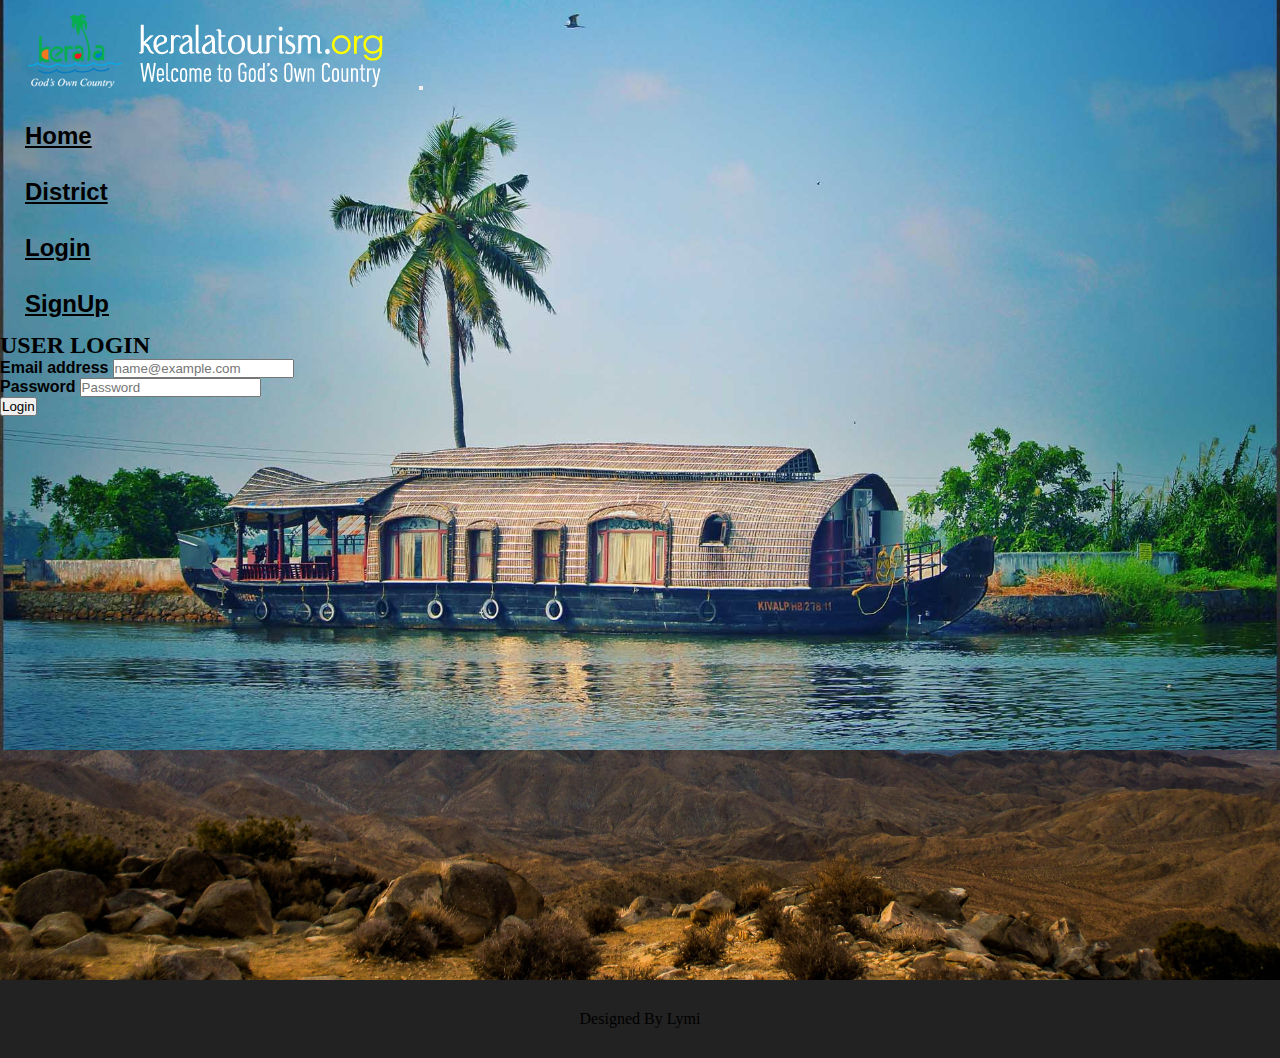
==== login.html @ 1e3c5b20 "Initial commit" ====
<!DOCTYPE html>
<html lang="en">

<head>
  <meta charset="UTF-8">
  <meta http-equiv="X-UA-Compatible" content="IE=edge">
  <meta name="viewport" content="width=device-width, initial-scale=1.0">
  <title>Welcome To Kerala</title>
  <link rel="stylesheet" href="style.css">

  <link href="https://cdn.jsdelivr.net/npm/bootstrap@5.3.0-alpha3/dist/css/bootstrap.min.css" rel="stylesheet"
    integrity="sha384-KK94CHFLLe+nY2dmCWGMq91rCGa5gtU4mk92HdvYe+M/SXH301p5ILy+dN9+nJOZ" crossorigin="anonymous">
  <script src="https://cdn.jsdelivr.net/npm/bootstrap@5.3.0-alpha3/dist/js/bootstrap.bundle.min.js"
    integrity="sha384-ENjdO4Dr2bkBIFxQpeoTz1HIcje39Wm4jDKdf19U8gI4ddQ3GYNS7NTKfAdVQSZe"
    crossorigin="anonymous"></script>
</head>

<body>
  <div class="header">
    <nav class="navbar navbar-expand-lg navbar-dark">
      <div class="container-fluid">
        <a class="navbar-brand" href="#page-top"><img src="images/kerala-tourism.png" /></a>
        <button class="navbar-toggler" type="button" data-bs-toggle="collapse" data-bs-target="#navbarTogglerDemo01"
          aria-controls="navbarTogglerDemo01" aria-expanded="false" aria-label="Toggle navigation">
          <span class="navbar-toggler-icon"></span>
        </button>
        <div class="collapse navbar-collapse me-5 mt-4" id="navbarTogglerDemo01">
          <ul class="navbar-nav text-uppercase ms-auto mb-2 mb-lg-0">
            <li class="nav-item">
              <a class="nav-link" aria-current="page" href="index.html">Home</a>
            </li>
            <li class="nav-item">
              <a class="nav-link" aria-current="page" href="district.html">District</a>
            </li>
            <li class="nav-item">
              <a class="nav-link" href="login.html">Login</a>
            </li>
            <li class="nav-item">
              <a class="nav-link" href="signup.html">SignUp</a>
            </li>
          </ul>
        </div>
      </div>
    </nav>
    <div class="container">
      <div class="row ms-auto mt-5" id="login_part">
        <div class="col-sm-12 col-md-6 col-lg-6 col-xl-6">
          <div class="mb-3">
            <h2>USER LOGIN</h2>
          </div>
          <div class="mb-3">
            <label for="exampleFormControlInput1" class="form-label">Email address</label>
            <input type="email" class="form-control" id="exampleFormControlInput1" placeholder="name@example.com">
          </div>
          <div class="mb-3">
            <label for="exampleFormControlTextarea1" class="form-label">Password</label>
            <input type="password" class="form-control" id="exampleFormControlInput1" placeholder="Password">
          </div>
          <div class="mb-3">
            <button type="button" class="btn btn-primary btn-sm">Login</button>
          </div>
        </div>

      </div>

    </div>

  </div>
  <footer id="sticky_footer" class=" bg-dark text-white-50 ">
    <p class="text-center">Designed By Lymi</p>
  </footer>
</body>

</html>
---- style.css ----
*{
    margin: 0px;
    padding: 0px;
}
body{
    background-image: url("./images/mountain.jpg");
    /* background-color: #87CEEB; */
    background-size: cover;
}

.header{
    background-image: url("./images/header-bg.jpg");
    background-position: center;
    background-repeat: no-repeat;
    position: relative;
    height: 750px;
    background-size: cover;
    margin-bottom: 0;
    bottom: 0;
    top: 0;
    right:0;
    left:0;
  }

#portfolio a{
    font-size: small;
    font-family: 'Lucida Sans', 'Lucida Sans Regular', 'Lucida Grande', 'Lucida Sans Unicode', Geneva, Verdana, sans-serif;
}
 
  div.masthead {
    padding-top: 10.5rem;
    padding-bottom: 6rem;
    text-align: center;
    color: #fff;
    background-repeat: no-repeat;
    background-attachment: scroll;
    background-position: center center;
    background-size: cover;
  }
  div.masthead .masthead-subheading {
    font-size: 1.5rem;
    font-style: italic;
    line-height: 1.5rem;
    margin-bottom: 25px;
    font-family: "Roboto Slab", -apple-system, BlinkMacSystemFont, "Segoe UI", Roboto, "Helvetica Neue", Arial, sans-serif, "Apple Color Emoji", "Segoe UI Emoji", "Segoe UI Symbol", "Noto Color Emoji";
  }
  div.masthead .masthead-heading {
    font-size: 3.25rem;
    font-weight: 700;
    line-height: 3.25rem;
    margin-bottom: 2rem;
    font-family: "Montserrat", -apple-system, BlinkMacSystemFont, "Segoe UI", Roboto, "Helvetica Neue", Arial, sans-serif, "Apple Color Emoji", "Segoe UI Emoji", "Segoe UI Symbol", "Noto Color Emoji";
  }
  .nav-item{
    font-family:'Lucida Sans', 'Lucida Sans Regular', 'Lucida Grande', 'Lucida Sans Unicode', Geneva, Verdana, sans-serif;
  }
a:link, a:visited {
    color:black;
    font-family:'Lucida Sans', 'Lucida Sans Regular', 'Lucida Grande', 'Lucida Sans Unicode', Geneva, Verdana, sans-serif;
    font-weight: bold;
    font-size: x-large;
    padding: 14px 25px;
    text-align: center;
    display: inline-block;
  }

label{
    font-family:'Lucida Sans', 'Lucida Sans Regular', 'Lucida Grande', 'Lucida Sans Unicode', Geneva, Verdana, sans-serif;
    font-weight: bold;
   
}

#login_part{
      
        width: 45%;
    }
    
#portfolio{
    color:#dc3545;
    background-color:rgba(255, 255, 255, 0.15);
    
}
.page-section a{
    color:#ff0772;
    text-decoration: none;
}
.page-section p{
    color: black;
    text-decoration: none;
}
#portfolio a:hover{
    background-color: black;
    color: white;
}

.signup-form {
	
	padding-top: 20px;
    padding-left: 10px;		
}

.signup-form form{
	color:#ae64b6;
	border-style: solid;
	margin-bottom: 15px;
	background:whitesmoke;
	box-shadow:white;
	padding: 30px;
}

.signup-form h2 {
	color:#9b3b68;
    text-align: center;
	font-weight: bold;
	margin-top: 0;
}

#sticky_footer {
    margin-top: 230px;
    position: relative;
    padding: 30px 0;
    text-align: center;
    background: #222222;

}
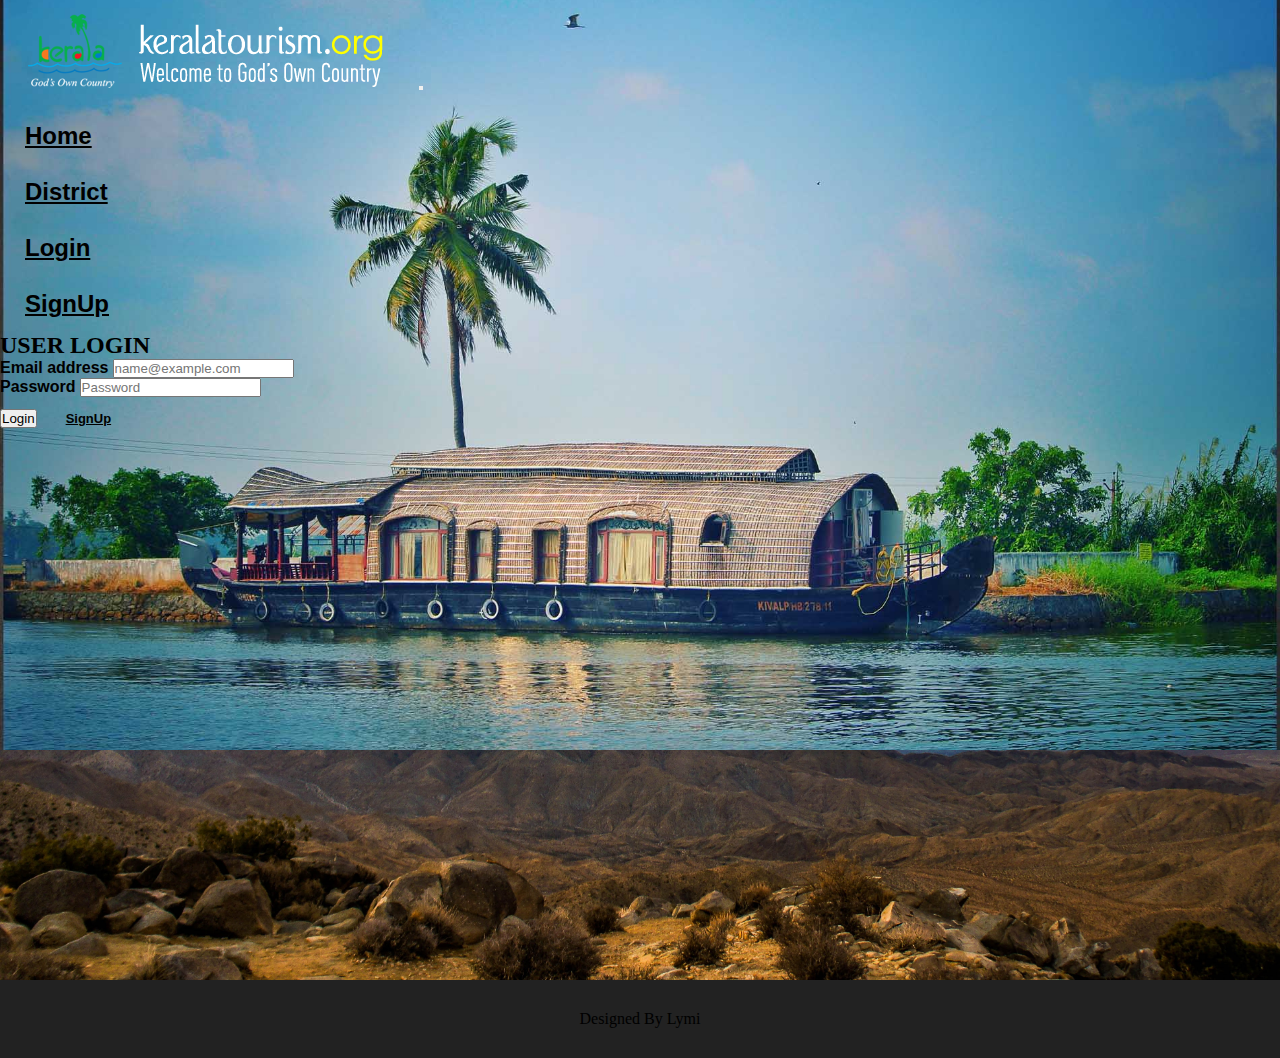
==== commit 4f03b43c: "version" ====
--- a/login.html
+++ b/login.html
@@ -43,25 +43,28 @@
       </div>
     </nav>
     <div class="container">
-      <div class="row ms-auto mt-5" id="login_part">
-        <div class="col-sm-12 col-md-6 col-lg-6 col-xl-6">
-          <div class="mb-3">
-            <h2>USER LOGIN</h2>
+      <form action="index.html" onsubmit = "return login_validate()">
+        <div class="row ms-auto mt-5" id="login_part">
+          <div class="col-sm-12 col-md-6 col-lg-6 col-xl-6">
+            <div class="mb-3">
+              <h2>USER LOGIN</h2>
+            </div>
+            <div class="mb-3">
+              <label for="exampleFormControlInput1" class="form-label">Email address</label>
+              <input type="email" class="form-control" id="email" placeholder="name@example.com">
+            </div>
+            <div class="mb-3">
+              <label for="exampleFormControlTextarea1" class="form-label">Password</label>
+              <input type="password" class="form-control" id="pwd" placeholder="Password">
+            </div>
+            <div class="mb-3">
+              <button type="submit" class="btn btn-primary btn-sm">Login</button>
+              <a  href="signup.html" id="login_sign">SignUp</a>
+            </div>
           </div>
-          <div class="mb-3">
-            <label for="exampleFormControlInput1" class="form-label">Email address</label>
-            <input type="email" class="form-control" id="exampleFormControlInput1" placeholder="name@example.com">
-          </div>
-          <div class="mb-3">
-            <label for="exampleFormControlTextarea1" class="form-label">Password</label>
-            <input type="password" class="form-control" id="exampleFormControlInput1" placeholder="Password">
-          </div>
-          <div class="mb-3">
-            <button type="button" class="btn btn-primary btn-sm">Login</button>
-          </div>
+
         </div>
-
-      </div>
+      </form>
 
     </div>
 
@@ -69,6 +72,8 @@
   <footer id="sticky_footer" class=" bg-dark text-white-50 ">
     <p class="text-center">Designed By Lymi</p>
   </footer>
+
+  <script src="script.js"></script>
 </body>
 
 </html>--- a/style.css
+++ b/style.css
@@ -26,7 +26,15 @@
     font-size: small;
     font-family: 'Lucida Sans', 'Lucida Sans Regular', 'Lucida Grande', 'Lucida Sans Unicode', Geneva, Verdana, sans-serif;
 }
- 
+ #login_sign
+ {
+   font-size: small;
+ }
+ #signup_login{
+  font-size: small;
+  color:blue;
+  text-align: left;
+ }
   div.masthead {
     padding-top: 10.5rem;
     padding-bottom: 6rem;
